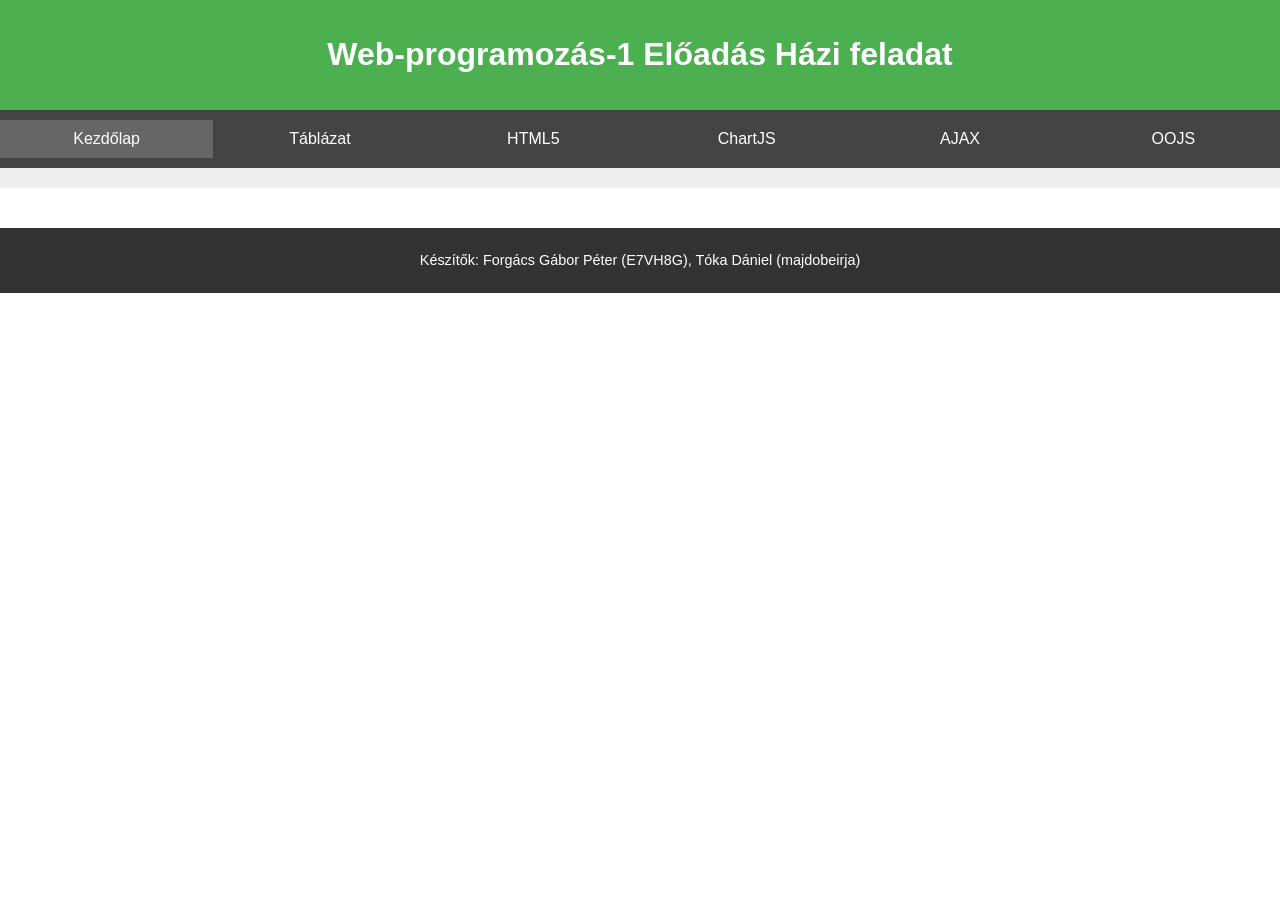
==== index.html @ 4e7221c4 "start" ====
<!DOCTYPE html>
<html lang="hu">
<head>
  <meta charset="UTF-8">
  <title>Web-programozás-1 Előadás Házi feladat</title>
  <link rel="stylesheet" href="css/style.css">
</head>
<body>
  <header>
    <h1>Web-programozás-1 Előadás Házi feladat</h1>
  </header>
  <nav>
    <ul>
      <li><a href="index.html" class="active">Kezdőlap</a></li>
      <li><a href="tabla.html">Táblázat</a></li>
      <li><a href="html5.html">HTML5</a></li>
      <li><a href="chartjs.html">ChartJS</a></li>
      <li><a href="ajax.html">AJAX</a></li>
      <li><a href="oojs.html">OOJS</a></li>
    </ul>
  </nav>
  <aside>
    <!-- oldalsáv pl. tanácsok, infók -->
  </aside>
  <main class="content">
    <!-- egyedi oldal tartalom -->
  </main>
  <footer>
    <p>Készítők: Forgács Gábor Péter (E7VH8G), Tóka Dániel (majdobeirja)</p>
  </footer>
</body>
</html>
---- css/style.css ----
body {
    font-family: Arial, sans-serif;
    margin: 0;
    padding: 0;
  }
  
  header, footer {
    background-color: #333;
    color: white;
    padding: 10px;
    text-align: center;
  }
  
  nav ul {
    display: flex;
    list-style: none;
    background-color: #444;
    padding: 0;
    margin: 0;
  }
  
  nav ul li {
    flex: 1;
  }
  
  nav ul li a {
    display: block;
    padding: 10px;
    color: white;
    text-decoration: none;
    text-align: center;
  }
  
  nav ul li a.active,
  nav ul li a:hover {
    background-color: #666;
  }
  
  aside {
    background-color: #eee;
    padding: 10px;
  }
  
  .content {
    padding: 20px;
  }
  
  footer {
    font-size: 0.9em;
  }

  table {
    width: 100%;
    border-collapse: collapse;
    margin-top: 20px;
  }
  
  table, th, td {
    border: 1px solid black;
  }
  
  th, td {
    padding: 10px;
    text-align: left;
  }
  
  th {
    cursor: pointer;
  }
  
  button {
    padding: 5px 10px;
    margin: 5px;
    cursor: pointer;
  }

  #dragSource {
    cursor: move;
  }
  
  #dropZone {
    border-color: #4CAF50;
  }

  body {
    font-family: Arial, sans-serif;
  }
  
  table {
    width: 80%;
    margin: 20px auto;
    border-collapse: collapse;
  }
  
  table, th, td {
    border: 1px solid #ddd;
  }
  
  th, td {
    padding: 10px;
    text-align: center;
  }
  
  th {
    background-color: #f4f4f4;
  }
  
  tr:hover {
    background-color: #f1f1f1;
    cursor: pointer;
  }
  
  canvas {
    display: block;
    margin: 20px auto;
  }

  body {
    font-family: Arial, sans-serif;
  }
  
  h1, h2 {
    text-align: center;
  }
  
  form {
    margin: 20px;
    padding: 10px;
    border: 1px solid #ddd;
    background-color: #f9f9f9;
  }
  
  input {
    margin: 5px;
    padding: 5px;
  }
  
  button {
    padding: 5px 10px;
  }
  
  table {
    width: 100%;
    border-collapse: collapse;
  }
  
  table, th, td {
    border: 1px solid black;
  }
  
  th, td {
    padding: 10px;
    text-align: center;
  }
  
  button {
    margin-left: 5px;
  }

  body {
    font-family: Arial, sans-serif;
    margin: 0;
    padding: 0;
  }
  
  header {
    background-color: #4CAF50;
    color: white;
    padding: 15px;
    text-align: center;
  }
  
  main {
    padding: 20px;
  }
  
  input[type="text"] {
    padding: 10px;
    width: 300px;
  }
  
  button {
    padding: 10px;
    background-color: #4CAF50;
    color: white;
    border: none;
    cursor: pointer;
  }
  
  button:hover {
    background-color: #45a049;
  }
  
  ul {
    list-style-type: none;
    padding: 0;
  }
  
  li {
    margin: 10px 0;
  }
  
  li button {
    margin-left: 10px;
    background-color: red;
    color: white;
  }
  
  li button:hover {
    background-color: darkred;
  }
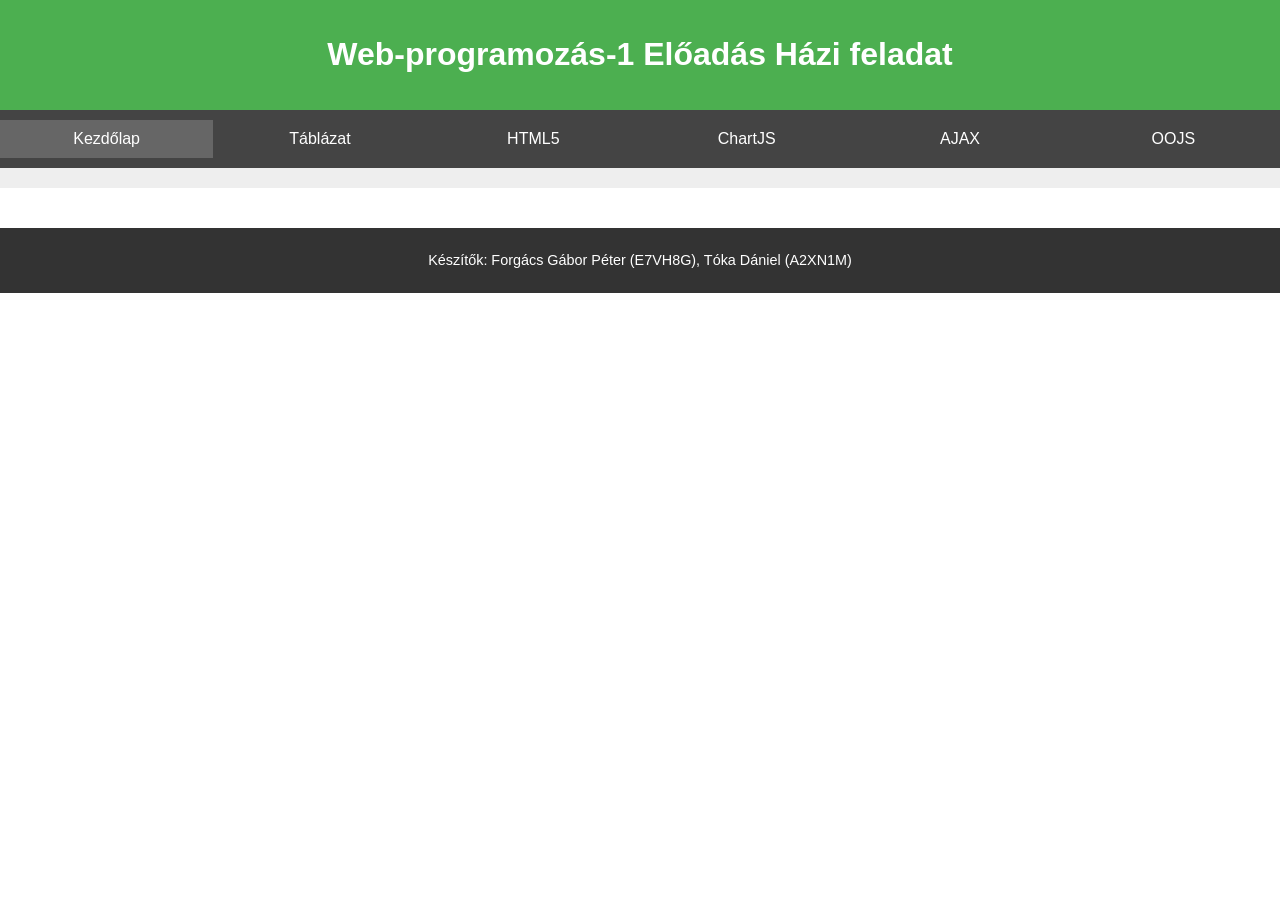
==== commit 398ccd08: "update" ====
--- a/index.html
+++ b/index.html
@@ -26,7 +26,7 @@
     <!-- egyedi oldal tartalom -->
   </main>
   <footer>
-    <p>Készítők: Forgács Gábor Péter (E7VH8G), Tóka Dániel (majdobeirja)</p>
+    <p>Készítők: Forgács Gábor Péter (E7VH8G), Tóka Dániel (A2XN1M)</p>
   </footer>
 </body>
 </html>
--- a/css/style.css
+++ b/css/style.css
@@ -48,29 +48,8 @@
   footer {
     font-size: 0.9em;
   }
-
-  table {
-    width: 100%;
-    border-collapse: collapse;
-    margin-top: 20px;
-  }
-  
-  table, th, td {
-    border: 1px solid black;
-  }
-  
-  th, td {
-    padding: 10px;
-    text-align: left;
-  }
   
   th {
-    cursor: pointer;
-  }
-  
-  button {
-    padding: 5px 10px;
-    margin: 5px;
     cursor: pointer;
   }
 
@@ -80,25 +59,6 @@
   
   #dropZone {
     border-color: #4CAF50;
-  }
-
-  body {
-    font-family: Arial, sans-serif;
-  }
-  
-  table {
-    width: 80%;
-    margin: 20px auto;
-    border-collapse: collapse;
-  }
-  
-  table, th, td {
-    border: 1px solid #ddd;
-  }
-  
-  th, td {
-    padding: 10px;
-    text-align: center;
   }
   
   th {
@@ -115,9 +75,6 @@
     margin: 20px auto;
   }
 
-  body {
-    font-family: Arial, sans-serif;
-  }
   
   h1, h2 {
     text-align: center;
@@ -135,9 +92,6 @@
     padding: 5px;
   }
   
-  button {
-    padding: 5px 10px;
-  }
   
   table {
     width: 100%;
@@ -152,10 +106,7 @@
     padding: 10px;
     text-align: center;
   }
-  
-  button {
-    margin-left: 5px;
-  }
+
 
   body {
     font-family: Arial, sans-serif;
@@ -178,7 +129,7 @@
     padding: 10px;
     width: 300px;
   }
-  
+    
   button {
     padding: 10px;
     background-color: #4CAF50;
